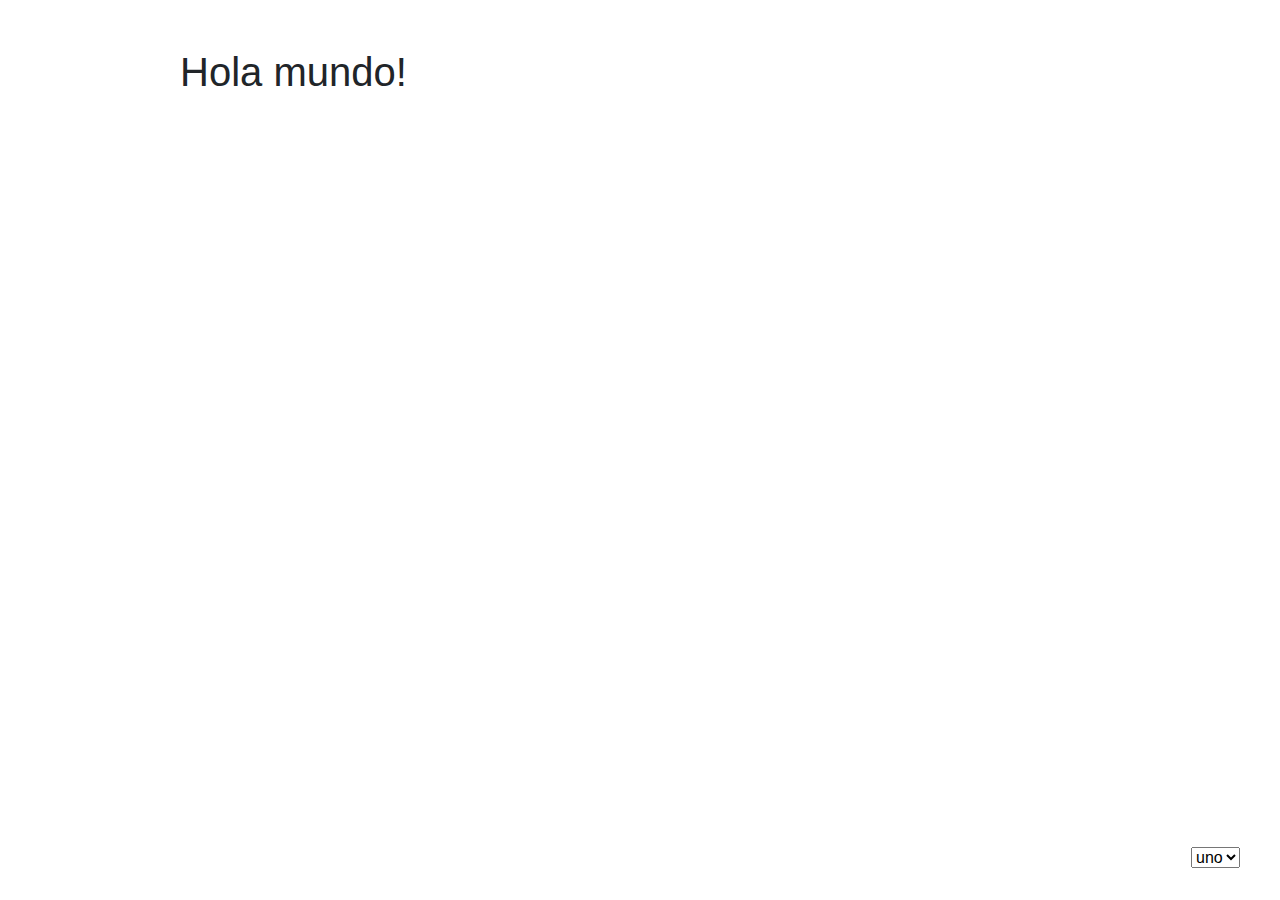
==== index.html @ e64ff907 ":D" ====
<html lang="es">
  <head>
    <meta charset="utf-8">
    <meta name="viewport" content="width=device-width, initial-scale=1, shrink-to-fit=no">
    <link rel="stylesheet" href="https://stackpath.bootstrapcdn.com/bootstrap/4.3.1/css/bootstrap.min.css" integrity="sha384-ggOyR0iXCbMQv3Xipma34MD+dH/1fQ784/j6cY/iJTQUOhcWr7x9JvoRxT2MZw1T" crossorigin="anonymous">
    <link rel="stylesheet" href="style.css">
    <title>Hello, world!</title>
  </head>
  <body>
    <div class="container">
      <div class="row py-5">
        <div class="col-11 col-sm-10 mx-auto">
          <h1>Hello, world!</h1>
        </div>
      </div>
    </div>
      <select id="menu" onchange="location=this.value;">
        <option value="index.html" selected>uno</option>
        <option value="dos.html">dos</option>
        <option value="tres.html">tres</option>
    </select>
    <!-- debes cambiar esta versión de jQuery-->
    <script src="https://code.jquery.com/jquery-3.3.1.slim.min.js" integrity="sha384-q8i/X+965DzO0rT7abK41JStQIAqVgRVzpbzo5smXKp4YfRvH+8abtTE1Pi6jizo" crossorigin="anonymous"></script>
    <!-- después de jQuery viene Popper.js y luego Bootstrap JS -->
    <script src="https://cdnjs.cloudflare.com/ajax/libs/popper.js/1.14.7/umd/popper.min.js" integrity="sha384-UO2eT0CpHqdSJQ6hJty5KVphtPhzWj9WO1clHTMGa3JDZwrnQq4sF86dIHNDz0W1" crossorigin="anonymous"></script>
    <script src="https://stackpath.bootstrapcdn.com/bootstrap/4.3.1/js/bootstrap.min.js" integrity="sha384-JjSmVgyd0p3pXB1rRibZUAYoIIy6OrQ6VrjIEaFf/nJGzIxFDsf4x0xIM+B07jRM" crossorigin="anonymous"></script>
    <!-- después de ir por las bibliotecas, puedes aprovecharlas-->
    <script>
      //en el código fuente, h1 contiene un mensaje distinto del que se ve
      document.getElementsByTagName("h1")[0].innerHTML = "Hola mundo!";
    </script>
  </body>
</html>
---- style.css ----
#menu{
	position: fixed;
	bottom:2rem;
	right:2.5rem;
}
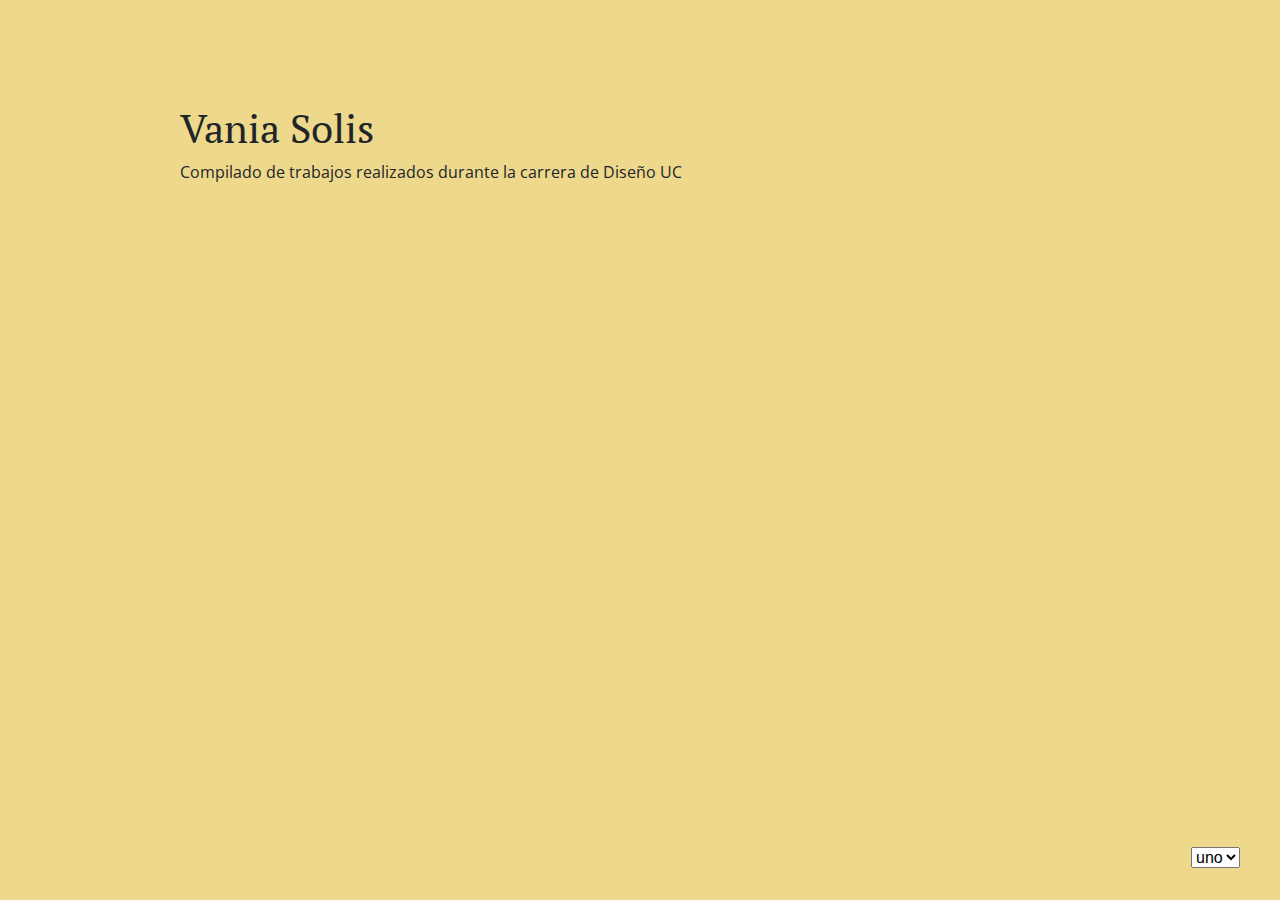
==== commit 34560f34: "15 de mayo" ====
--- a/index.html
+++ b/index.html
@@ -1,17 +1,19 @@
-
+<!doctype html>
 <html lang="es">
   <head>
     <meta charset="utf-8">
     <meta name="viewport" content="width=device-width, initial-scale=1, shrink-to-fit=no">
     <link rel="stylesheet" href="https://stackpath.bootstrapcdn.com/bootstrap/4.3.1/css/bootstrap.min.css" integrity="sha384-ggOyR0iXCbMQv3Xipma34MD+dH/1fQ784/j6cY/iJTQUOhcWr7x9JvoRxT2MZw1T" crossorigin="anonymous">
     <link rel="stylesheet" href="style.css">
-    <title>Hello, world!</title>
+    <title>DNO</title>
   </head>
   <body>
     <div class="container">
       <div class="row py-5">
         <div class="col-11 col-sm-10 mx-auto">
-          <h1>Hello, world!</h1>
+          <h1>Vania Solis</h1>
+          <p class= "Idea">Compilado de trabajos realizados durante la carrera de Diseño UC</p>
+          <div id="cuestiones"></div>
         </div>
       </div>
     </div>
@@ -21,14 +23,21 @@
         <option value="tres.html">tres</option>
     </select>
     <!-- debes cambiar esta versión de jQuery-->
-    <script src="https://code.jquery.com/jquery-3.3.1.slim.min.js" integrity="sha384-q8i/X+965DzO0rT7abK41JStQIAqVgRVzpbzo5smXKp4YfRvH+8abtTE1Pi6jizo" crossorigin="anonymous"></script>
+    <script src="https://ajax.googleapis.com/ajax/libs/jquery/3.4.0/jquery.min.js"></script>
     <!-- después de jQuery viene Popper.js y luego Bootstrap JS -->
     <script src="https://cdnjs.cloudflare.com/ajax/libs/popper.js/1.14.7/umd/popper.min.js" integrity="sha384-UO2eT0CpHqdSJQ6hJty5KVphtPhzWj9WO1clHTMGa3JDZwrnQq4sF86dIHNDz0W1" crossorigin="anonymous"></script>
     <script src="https://stackpath.bootstrapcdn.com/bootstrap/4.3.1/js/bootstrap.min.js" integrity="sha384-JjSmVgyd0p3pXB1rRibZUAYoIIy6OrQ6VrjIEaFf/nJGzIxFDsf4x0xIM+B07jRM" crossorigin="anonymous"></script>
     <!-- después de ir por las bibliotecas, puedes aprovecharlas-->
     <script>
-      //en el código fuente, h1 contiene un mensaje distinto del que se ve
-      document.getElementsByTagName("h1")[0].innerHTML = "Hola mundo!";
+
+    $.getJSON( "https://raw.githubusercontent.com/profesorfaco/dno037-2019/gh-pages/portfolio.json", function( curso ) {
+
+  $.each(curso[17].trabajos, function(i, trabajo) {
+    $("#cuestiones").append("<h5 class= 'border-top my-2 py-3 pl-2 bg-color text-light'>" + trabajo.titulo + "</h5>").append("<p>" + trabajo.descriptor +"</p>").append("<img src='" + trabajo.imagen + "'class='img-fluid'>");
+
+
+       });
+       });
     </script>
   </body>
 </html>
--- a/style.css
+++ b/style.css
@@ -1,5 +1,26 @@
+@import url('https://fonts.googleapis.com/css?family=Open+Sans:300|PT+Serif:700');
+
+html, body{
+min-height: 100%;
+
+}
+body{
+	background: rgb(238, 216, 139,1);
+}
+
+h1, h2 {font-family: 'PT Serif', serif;
+  padding-top: 3.5rem;
+}
+
+h5, p {font-family: 'Open Sans', sans-serif;}
+
+
 #menu{
 	position: fixed;
 	bottom:2rem;
 	right:2.5rem;
 }
+
+.bg-color{
+	background: rgba( 54, 59, 71 , 1);
+}
